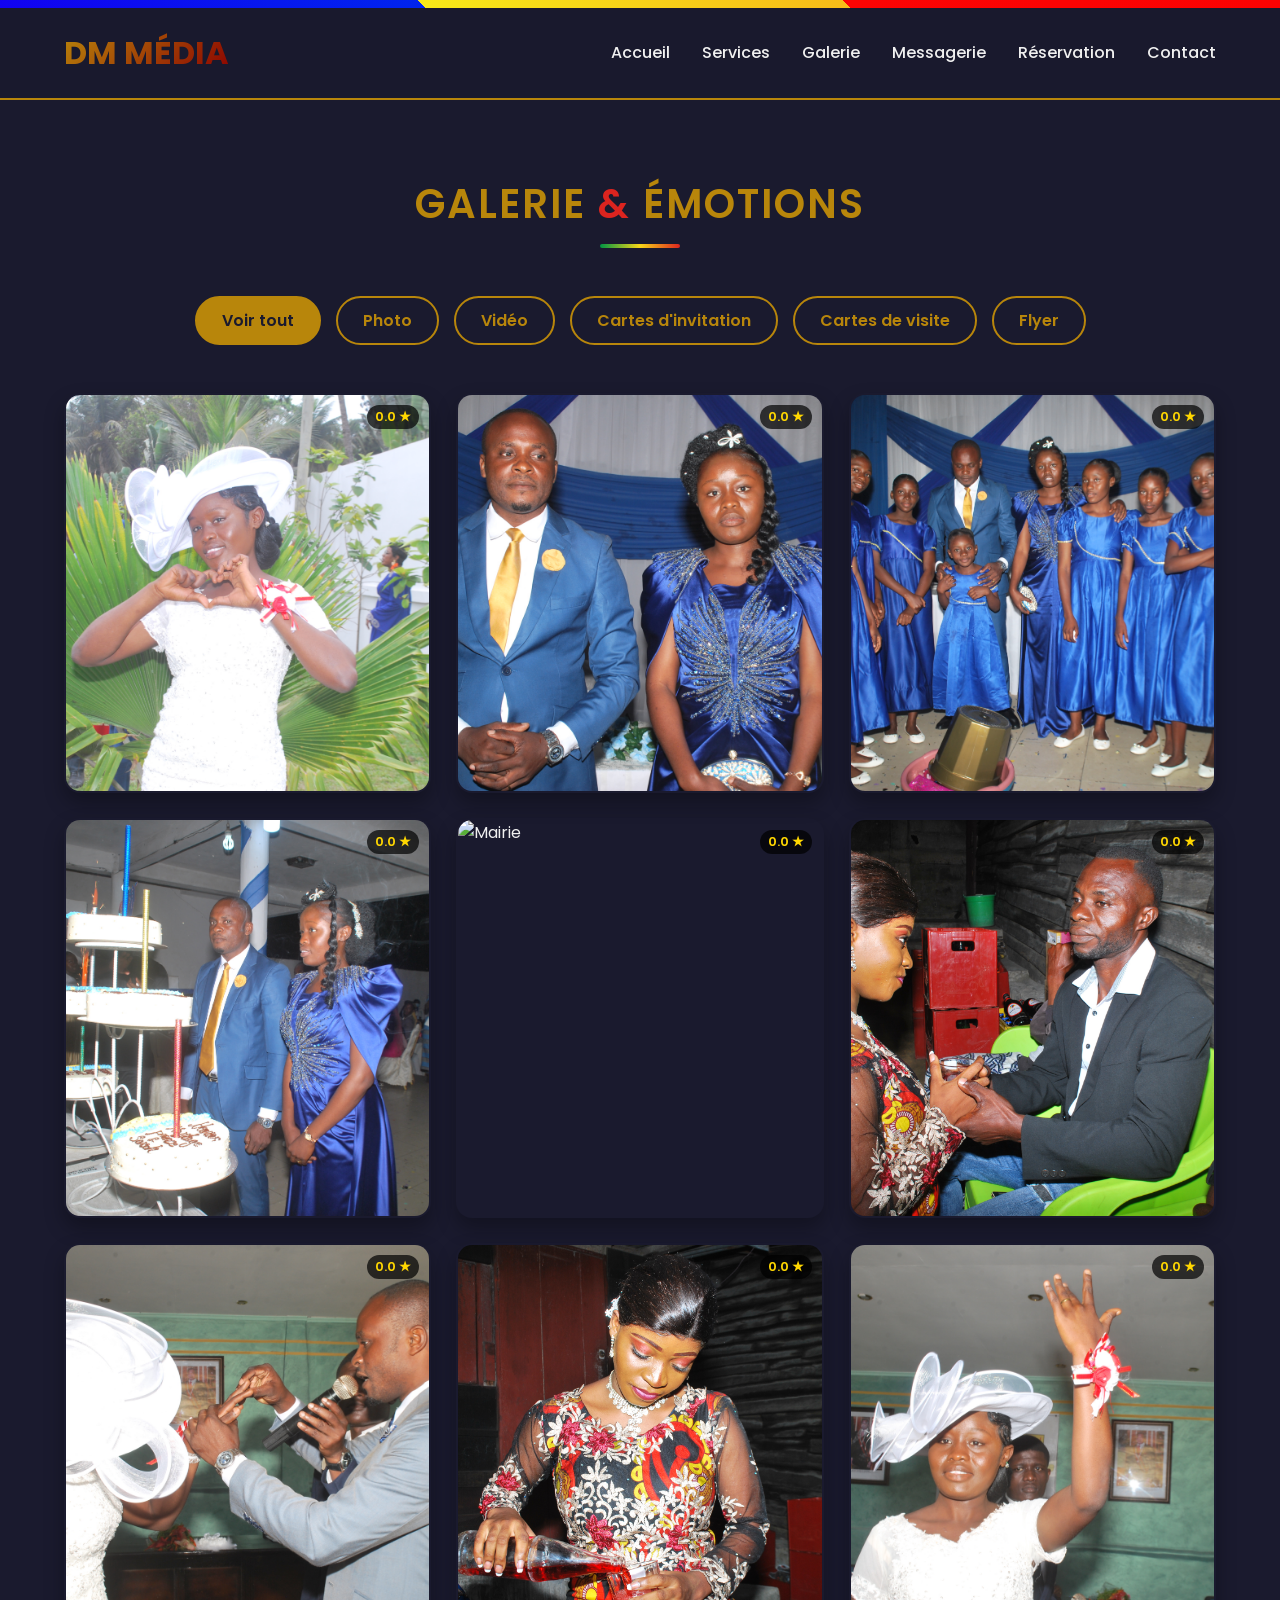
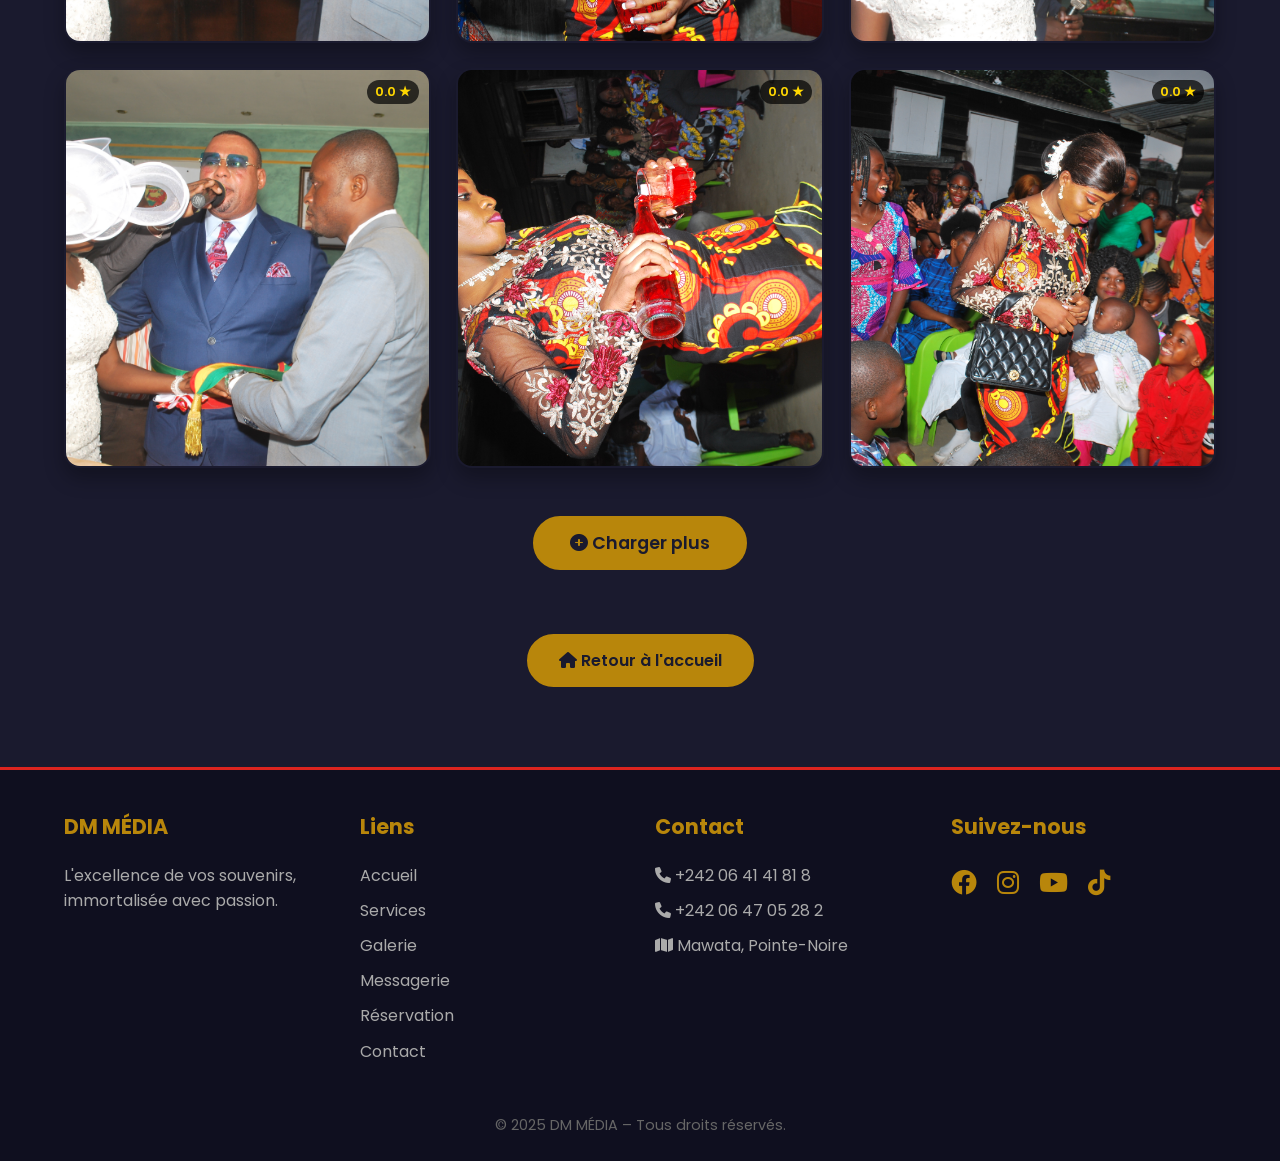
==== galerie.html @ a8c538ea "modifier le site" ====
<!DOCTYPE html>
<html lang="fr">
<head>
  <meta charset="UTF-8">
  <meta name="viewport" content="width=device-width, initial-scale=1.0">
  <title>DM MÉDIA · Galerie</title>
  <link rel="stylesheet" href="https://cdnjs.cloudflare.com/ajax/libs/font-awesome/6.0.0-beta3/css/all.min.css">
  <link href="https://fonts.googleapis.com/css2?family=Poppins:wght@300;400;500;600;700&display=swap" rel="stylesheet">
  <style>
    * {
      margin: 0;
      padding: 0;
      box-sizing: border-box;
      font-family: 'Poppins', sans-serif;
    }

    body {
      background-color: #1a1a2e;
      color: #f0f0f0;
      line-height: 1.6;
      overflow-x: hidden;
    }

    .flag-strip {
      height: 8px;
      width: 100%;
      background: linear-gradient(45deg, #1202f1 0%, #0024ee 33%, #f7e818 33%, #f7bc18 66%, #fc0404 66%, #fc0202 100%);
      position: fixed;
      top: 0;
      z-index: 1000;
    }

    .logo {
      font-size: 2rem;
      font-weight: 700;
      background: linear-gradient(135deg, #b8860b, #8b0000);
      -webkit-background-clip: text;
      -webkit-text-fill-color: transparent;
      background-clip: text;
      display: inline-block;
      animation: shine 3s infinite;
    }
    @keyframes shine {
      0% { text-shadow: 0 0 5px rgba(184,134,11,0.5); }
      50% { text-shadow: 0 0 20px #b8860b, 0 0 30px #8b0000; }
      100% { text-shadow: 0 0 5px rgba(184,134,11,0.5); }
    }

    .navbar {
      display: flex;
      justify-content: space-between;
      align-items: center;
      padding: 1.2rem 5%;
      background: rgba(26, 26, 46, 0.95);
      backdrop-filter: blur(6px);
      position: sticky;
      top: 8px;
      z-index: 99;
      border-bottom: 2px solid #b8860b;
    }

    .nav-links {
      display: flex;
      gap: 2rem;
    }

    .nav-links a {
      color: #f0f0f0;
      text-decoration: none;
      font-weight: 500;
      transition: all 0.3s;
      font-size: 1rem;
      position: relative;
    }

    .nav-links a::after {
      content: '';
      position: absolute;
      width: 0;
      height: 2px;
      bottom: -4px;
      left: 0;
      background: #b8860b;
      transition: 0.3s;
    }

    .nav-links a:hover {
      color: #b8860b;
      transform: translateY(-2px);
    }
    .nav-links a:hover::after {
      width: 100%;
    }

    .burger {
      display: none;
      flex-direction: column;
      cursor: pointer;
    }
    .burger div {
      width: 25px;
      height: 3px;
      background: #b8860b;
      margin: 3px 0;
      transition: 0.3s;
    }

    section {
      padding: 5rem 5%;
    }

    .section-title {
      font-size: 2.5rem;
      margin-bottom: 3rem;
      text-align: center;
      position: relative;
      font-weight: 600;
      color: #b8860b;
      text-transform: uppercase;
      letter-spacing: 2px;
    }
    .section-title span {
      color: #DC241F;
    }
    .section-title::after {
      content: '';
      display: block;
      width: 80px;
      height: 4px;
      background: linear-gradient(90deg, #009543, #F7D618, #DC241F);
      margin: 0.5rem auto 0;
      border-radius: 2px;
      animation: expandWidth 2s infinite alternate;
    }
    @keyframes expandWidth {
      from { width: 60px; opacity: 0.7; }
      to { width: 120px; opacity: 1; }
    }

    @keyframes fadeInUp {
      from { opacity: 0; transform: translateY(30px); }
      to { opacity: 1; transform: translateY(0); }
    }

    @keyframes pulse {
      0% { transform: scale(1); }
      50% { transform: scale(1.03); }
      100% { transform: scale(1); }
    }

    /* Filtres */
    .filter-buttons {
      display: flex;
      flex-wrap: wrap;
      justify-content: center;
      gap: 15px;
      margin-bottom: 3rem;
    }
    .filter-btn {
      background: transparent;
      border: 2px solid #b8860b;
      color: #b8860b;
      padding: 10px 25px;
      border-radius: 40px;
      font-weight: 600;
      cursor: pointer;
      transition: all 0.3s;
      animation: pulse 2s infinite;
      font-size: 1rem;
    }
    .filter-btn:hover {
      background: #b8860b;
      color: #1a1a2e;
      transform: scale(1.05);
      animation: none;
    }
    .filter-btn.active {
      background: #b8860b;
      color: #1a1a2e;
    }

    /* Galerie */
    .gallery-grid {
      display: grid;
      grid-template-columns: repeat(auto-fit, minmax(280px, 1fr));
      gap: 25px;
      margin-top: 2rem;
    }
    .gallery-item {
      position: relative;
      border-radius: 16px;
      overflow: hidden;
      height: 400px;
      cursor: pointer;
      border: 2px solid transparent;
      transition: all 0.5s;
      animation: fadeInUp 0.5s ease-out;
      box-shadow: 0 10px 20px rgba(0,0,0,0.3);
    }
    .gallery-item[data-category] {
      display: block;
    }
    .gallery-item.hidden {
      display: none;
    }
    .gallery-item img, .gallery-item iframe {
      width: 100%;
      height: 100%;
      object-fit: cover;
      transition: transform 0.8s;
    }
    .gallery-item:hover {
      border-color: #b8860b;
      box-shadow: 0 20px 30px rgba(184,134,11,0.4);
      transform: translateY(-5px) scale(1.02);
    }
    .gallery-item:hover img, .gallery-item:hover iframe {
      transform: scale(1.1);
    }
    .gallery-overlay {
      position: absolute;
      top: 0; left: 0; width: 100%; height: 100%;
      background: linear-gradient(135deg, rgba(184,134,11,0.3), rgba(0,0,0,0.5));
      display: flex;
      align-items: center;
      justify-content: center;
      opacity: 0;
      transition: opacity 0.4s ease;
      color: white;
      font-size: 2rem;
      backdrop-filter: blur(2px);
      pointer-events: none;
    }
    .gallery-item:hover .gallery-overlay {
      opacity: 1;
    }
    .gallery-item iframe {
      pointer-events: auto;
    }
    .gallery-buttons {
      position: absolute;
      bottom: 10px;
      left: 0;
      width: 100%;
      display: flex;
      justify-content: center;
      gap: 15px;
      padding: 8px;
      background: rgba(0,0,0,0.7);
      backdrop-filter: blur(4px);
      z-index: 10;
      opacity: 0;
      transform: translateY(20px);
      transition: all 0.3s ease;
    }
    .gallery-item:hover .gallery-buttons {
      opacity: 1;
      transform: translateY(0);
    }
    .gallery-btn {
      background: transparent;
      border: 2px solid #b8860b;
      color: #b8860b;
      padding: 6px 12px;
      border-radius: 30px;
      font-size: 0.8rem;
      cursor: pointer;
      transition: all 0.3s;
      display: flex;
      align-items: center;
      gap: 5px;
      animation: pulse 2s infinite;
    }
    .gallery-btn:hover {
      background: #b8860b;
      color: #1a1a2e;
      transform: scale(1.05);
      animation: none;
    }
    .rating-container {
      position: absolute;
      top: 50px;
      left: 0;
      width: 100%;
      display: flex;
      justify-content: center;
      gap: 5px;
      padding: 8px;
      background: rgba(0,0,0,0.7);
      backdrop-filter: blur(4px);
      z-index: 6;
      opacity: 0;
      transform: translateY(-20px);
      transition: all 0.3s ease;
    }
    .gallery-item:hover .rating-container {
      opacity: 1;
      transform: translateY(0);
    }
    .rating-star {
      color: #ffc107;
      font-size: 1.2rem;
      cursor: pointer;
      transition: transform 0.2s;
    }
    .rating-star:hover {
      transform: scale(1.2);
      color: #ffd700;
    }
    .rating-star.filled {
      color: #ffd700;
    }
    .average-rating {
      position: absolute;
      top: 10px;
      right: 10px;
      background: rgba(0,0,0,0.7);
      color: #ffd700;
      padding: 2px 8px;
      border-radius: 20px;
      font-size: 0.8rem;
      font-weight: 600;
      z-index: 6;
    }

    .load-more-btn {
      background: #b8860b;
      color: #1a1a2e;
      border: 2px solid #b8860b;
      padding: 12px 35px;
      border-radius: 40px;
      font-size: 1.1rem;
      font-weight: 600;
      cursor: pointer;
      margin: 3rem auto 0;
      display: inline-block;
      transition: all 0.3s;
      animation: pulse 2s infinite;
    }

    .load-more-btn:hover {
      background: transparent;
      color: #b8860b;
      animation: none;
    }

    .back-home-btn {
      display: inline-block;
      background: #b8860b;
      color: #1a1a2e;
      padding: 12px 30px;
      border-radius: 40px;
      text-decoration: none;
      font-weight: 600;
      margin-top: 2rem;
      transition: all 0.3s;
      border: 2px solid #b8860b;
    }
    .back-home-btn:hover {
      background: transparent;
      color: #b8860b;
    }

    .welcome-message {
      position: fixed;
      top: 100px;
      left: 50%;
      transform: translateX(-50%);
      background: #b8860b;
      color: #1a1a2e;
      padding: 15px 30px;
      border-radius: 50px;
      font-weight: 600;
      font-size: 1.1rem;
      z-index: 1000;
      box-shadow: 0 5px 15px rgba(0,0,0,0.3);
      animation: fadeOut 3s ease-in-out forwards;
    }

    @keyframes fadeOut {
      0% { opacity: 1; transform: translateX(-50%) translateY(0); }
      70% { opacity: 1; transform: translateX(-50%) translateY(0); }
      100% { opacity: 0; transform: translateX(-50%) translateY(-20px); display: none; }
    }

    footer {
      background: #0f0f1f;
      padding: 2.5rem 5% 1.5rem;
      border-top: 3px solid #DC241F;
    }
    .footer-content {
      display: grid;
      grid-template-columns: repeat(auto-fit, minmax(220px, 1fr));
      gap: 30px;
    }
    .footer-col h4 {
      color: #b8860b;
      margin-bottom: 1.2rem;
      font-size: 1.3rem;
    }
    .footer-col p, .footer-col a {
      color: #aaa;
      text-decoration: none;
      display: block;
      margin-bottom: 0.6rem;
      transition: 0.3s;
    }
    .footer-col a:hover {
      color: #b8860b;
      transform: translateX(5px);
    }
    .social-icons {
      display: flex;
      gap: 20px;
      margin-top: 10px;
    }
    .social-icons a {
      color: #b8860b;
      font-size: 1.6rem;
      transition: transform 0.3s;
    }
    .social-icons a:hover {
      transform: rotate(360deg) scale(1.2);
    }
    .copyright {
      text-align: center;
      margin-top: 2.5rem;
      color: #666;
      font-size: 0.9rem;
    }

    @media (max-width: 768px) {
      .nav-links { display: none; }
      .burger { display: flex; }
      .filter-buttons {
        gap: 10px;
      }
      .filter-btn {
        padding: 8px 16px;
        font-size: 0.9rem;
      }
    }
  </style>
</head>
<body>
  <div class="flag-strip"></div>

  <nav class="navbar">
    <div class="logo">DM MÉDIA</div>
    <div class="nav-links">
      <a href="./index.html">Accueil</a>
      <a href="./index.html#services">Services</a>
      <a href="galerie.html">Galerie</a>
      <a href="statistiques.html">Messagerie</a>
      <a href="./index.html#reservation">Réservation</a>
      <a href="./index.html#contact">Contact</a>
    </div>
    <div class="burger">
      <div></div><div></div><div></div>
    </div>
  </nav>

  <section id="galerie">
    <h2 class="section-title">Galerie <span>&</span> émotions</h2>

    <!-- Boutons de filtre -->
    <div class="filter-buttons">
      <button class="filter-btn active" data-filter="all">Voir tout</button>
      <button class="filter-btn" data-filter="photo">Photo</button>
      <button class="filter-btn" data-filter="video">Vidéo</button>
      <button class="filter-btn" data-filter="invitation">Cartes d'invitation</button>
      <button class="filter-btn" data-filter="visite">Cartes de visite</button>
      <button class="filter-btn" data-filter="flyer">Flyer</button>
    </div>

    <div class="gallery-grid" id="galleryGrid"></div>

    <div style="text-align: center;">
      <button class="load-more-btn" id="loadMoreBtn"><i class="fas fa-plus-circle"></i> Charger plus</button>
    </div>

    <div style="text-align: center; margin-top: 2rem;">
      <a href="./index.html" class="back-home-btn"><i class="fas fa-home"></i> Retour à l'accueil</a>
    </div>
  </section>

  <footer>
    <div class="footer-content">
      <div class="footer-col">
        <h4>DM MÉDIA</h4>
        <p>L'excellence de vos souvenirs, immortalisée avec passion.</p>
      </div>
      <div class="footer-col">
        <h4>Liens</h4>
        <a href="./index.html">Accueil</a>
        <a href="./index.html#services">Services</a>
        <a href="galerie.html">Galerie</a>
        <a href="statistiques.html">Messagerie</a>
        <a href="./index.html#reservation">Réservation</a>
        <a href="./index.html#contact">Contact</a>
      </div>
      <div class="footer-col">
        <h4>Contact</h4>
        <p><i class="fas fa-phone"></i> +242 06 41 41 81 8</p>
        <p><i class="fas fa-phone"></i> +242 06 47 05 28 2</p>
        <p><i class="fas fa-map"></i> Mawata, Pointe-Noire</p>
      </div>
      <div class="footer-col">
        <h4>Suivez-nous</h4>
        <div class="social-icons">
          <a href="https://www.facebook.com/share/1HBreW9xK8/" target="_blank"><i class="fab fa-facebook"></i></a>
          <a href="#" id="instagram-link"><i class="fab fa-instagram"></i></a>
          <a href="https://youtube.com/@dmmedia242?si=82A7cRvjUwwHxulS" target="_blank"><i class="fab fa-youtube"></i></a>
          <a href="#" id="tiktok-link"><i class="fab fa-tiktok"></i></a>
        </div>
      </div>
    </div>
    <div class="copyright">
      <p>&copy; 2025 DM MÉDIA – Tous droits réservés.</p>
    </div>
  </footer>

  <script>
    // Gestion des liens inactifs
    document.getElementById('instagram-link')?.addEventListener('click', (e) => {
      e.preventDefault();
      alert('Cette plateforme n\'est pas disponible pour le moment.');
    });
    document.getElementById('tiktok-link')?.addEventListener('click', (e) => {
      e.preventDefault();
      alert('Cette plateforme n\'est pas disponible pour le moment.');
    });

    // --- Message de bienvenue ---
    function showWelcomeMessage() {
      const welcomeDiv = document.createElement('div');
      welcomeDiv.className = 'welcome-message';
      welcomeDiv.innerHTML = '<i class="fas fa-camera"></i> Bienvenue dans la galerie DM MÉDIA ! Découvrez nos plus belles réalisations.';
      document.body.appendChild(welcomeDiv);
      setTimeout(() => {
        if (welcomeDiv.parentNode) welcomeDiv.parentNode.removeChild(welcomeDiv);
      }, 3000);
    }

    if (!sessionStorage.getItem('welcomeShown')) {
      showWelcomeMessage();
      sessionStorage.setItem('welcomeShown', 'true');
    }

    // --- Confirmation avant d'accéder à la galerie ---
    function confirmGalerieAccess(e) {
      if (window.location.pathname.includes('galerie.html')) return;
      if (!confirm('Voulez-vous accéder à la page galerie DM MÉDIA ?')) {
        e.preventDefault();
      }
    }

    document.querySelectorAll('a[href="galerie.html"]').forEach(link => {
      link.addEventListener('click', confirmGalerieAccess);
    });

    // ============================================================
    // === LISTE COMPLÈTE DE LA GALERIE (AJOUTEZ ICI VOS ÉLÉMENTS) ===
    // ============================================================
    // Vous pouvez ajouter autant d'éléments que vous voulez en suivant ce modèle :
    // - Pour les photos : { type: 'image', category: 'photo', url: 'URL_DE_L_IMAGE', title: 'Titre' }
    // - Pour les vidéos : { type: 'video', category: 'video', videoId: 'ID_YOUTUBE', title: 'Titre' }
    // - Pour les cartes d'invitation : { type: 'image', category: 'invitation', url: 'URL_DE_L_IMAGE', title: 'Titre' }
    // - Pour les cartes de visite : { type: 'image', category: 'visite', url: 'URL_DE_L_IMAGE', title: 'Titre' }
    // - Pour les flyers : { type: 'image', category: 'flyer', url: 'URL_DE_L_IMAGE', title: 'Titre' }
    
    const galleryItems = [
      // ========== PHOTOS ==========
      { type: 'image', category: 'photo', url: 'image/DSC_7832.JPG', title: 'Mariés 1' },
      { type: 'image', category: 'photo', url: 'image/DSC_7933.JPG', title: 'Mariés 2' },
      { type: 'image', category: 'photo', url: 'image/DSC_7977.JPG', title: 'Mariage traditionnel' },
      { type: 'image', category: 'photo', url: 'image/DSC_7997.JPG', title: 'Salle de mariage' },
      { type: 'image', category: 'photo', url: 'image/IMG_0004.jpg', title: 'Mairie' },
      { type: 'image', category: 'photo', url: 'image/DSC_5850.JPG', title: 'Mariés 1' },
      { type: 'image', category: 'photo', url: 'image/DSC_7800.JPG', title: 'Mariés 2' },
      { type: 'image', category: 'photo', url: 'image/DSC_5863.JPG', title: 'Mariage traditionnel' },
      { type: 'image', category: 'photo', url: 'image/DSC_7801.JPG', title: 'Salle de mariage' },
      { type: 'image', category: 'photo', url: 'image/DSC_7806.JPG', title: 'Mairie' },
      { type: 'image', category: 'photo', url: 'image/DSC_5849.JPG', title: 'Mariés 1' },
      { type: 'image', category: 'photo', url: 'image/DSC_5841.JPG', title: 'Mariés 2' },
      { type: 'image', category: 'photo', url: 'image/DSC_0231.JPG', title: 'Mariage traditionnel' },
      { type: 'image', category: 'photo', url: 'image/DSC_0214.JPG', title: 'Salle de mariage' },
      { type: 'image', category: 'photo', url: 'image/DSC_0209.JPG', title: 'Mairie' },
      { type: 'image', category: 'photo', url: 'image/DSC_0142.JPG', title: 'Mariés 1' },
      { type: 'image', category: 'photo', url: 'image/DSC_0126.JPG', title: 'Mariés 2' },
      { type: 'image', category: 'photo', url: 'image/DSC_0018.jpg', title: 'Mariage traditionnel' },
      { type: 'image', category: 'photo', url: 'image/DSC_0002.jpg', title: 'Salle de mariage' },
      { type: 'image', category: 'photo', url: 'image/cc97291fc56499a9620a763aabc5deb4.jpg', title: 'Mairie' },
      { type: 'image', category: 'photo', url: 'image/b966845060722a7fc79ff9f30a4aa7be.jpg', title: 'Mariés 1' },
      { type: 'image', category: 'photo', url: 'image/aab461b873d8a64a07e2b615919706d2.jpg', title: 'Mariés 2' },
      { type: 'image', category: 'photo', url: 'image/1769012892101_1.jpg', title: 'Salle de mariage' },
      { type: 'image', category: 'photo', url: 'image/1769012850799.jpg', title: 'Mairie' },
      { type: 'image', category: 'photo', url: 'image/1768990199457_1.jpg', title: 'Mariés 1' },
      { type: 'image', category: 'photo', url: 'image/1768990188773_1.jpg', title: 'Mariés 2' },
      { type: 'image', category: 'photo', url: 'image/1768990173551_1.jpg', title: 'Mariage traditionnel' },
      { type: 'image', category: 'photo', url: 'image/1768990144169_1.jpg', title: 'Salle de mariage' },
      { type: 'image', category: 'photo', url: 'image/1768990141106_1.jpg', title: 'Mairie' },
      { type: 'image', category: 'photo', url: 'image/1768990138862_1.jpg', title: 'Mariés 1' },
      { type: 'image', category: 'photo', url: 'image/1768990136249_1.jpg', title: 'Mariés 2' },
      { type: 'image', category: 'photo', url: 'image/1768990131101_1.jpg', title: 'Mariage traditionnel' },
      { type: 'image', category: 'photo', url: 'image/1768990129017_1.jpg', title: 'Salle de mariage' },
      { type: 'image', category: 'photo', url: 'image/1768990124295_1.jpg', title: 'Mairie' },
      { type: 'image', category: 'photo', url: 'image/1768990119010_1.jpg', title: 'Mariés 1' },
      { type: 'image', category: 'photo', url: 'image/1768990115242_1.jpg', title: 'Mariés 2' },
      { type: 'image', category: 'photo', url: 'image/1768990104064_1.jpg', title: 'Mariage traditionnel' },
      { type: 'image', category: 'photo', url: 'image/1768990099198.jpg', title: 'Salle de mariage' },
      { type: 'image', category: 'photo', url: 'image/1768990095919.jpg', title: 'Mairie' },
      { type: 'image', category: 'photo', url: 'image/1768990089172.jpg', title: 'Mairie' },
      { type: 'image', category: 'photo', url: 'image/1768056458243.jpg', title: 'Mariés 1' },
      { type: 'image', category: 'photo', url: 'image/1768056452412.jpg', title: 'Mariés 2' },
      { type: 'image', category: 'photo', url: 'image/8f7064daa51e8dd971367d7fa3cb8fa2.jpg', title: 'Mariage traditionnel' },
      { type: 'image', category: 'photo', url: 'image/48b659aa64ec7c919ae7a08c8904dd01.jpg', title: 'Salle de mariage' },
      { type: 'image', category: 'photo', url: 'image/98b676eb94a1f46eb8d523bea31069e3.jpg', title: 'Mariés 1' },
      { type: 'image', category: 'photo', url: 'image/158d620c09269002aa089f904a642c12_1.jpg', title: 'Mariés 2' },
      { type: 'image', category: 'photo', url: 'image/268f19a02d0f1939eb99d6f9e070c0a7.jpg', title: 'Mariage traditionnel' },
      { type: 'image', category: 'photo', url: 'image/575fa56d5e0f1b09d0954715166276ee.jpg', title: 'Salle de mariage' },
      { type: 'image', category: 'photo', url: 'image/893ada11cc93141a4aefdda56c7ec1f1.jpg', title: 'Mairie' },
      { type: 'image', category: 'photo', url: 'image/61728e7e20d7d3cf4882616f6bad5b6a.jpg', title: 'Mariés 1' },
      { type: 'image', category: 'photo', url: 'image/6f39d634f98b71157519b48a832245bf copy.jpg', title: 'Mariage traditionnel' },
      { type: 'image', category: 'photo', url: 'image/3d539eec1ad38ed05473fb6e7987bce4.jpg', title: 'Salle de mariage' },
      { type: 'image', category: 'photo', url: 'image/1768990121309.jpg', title: 'Mariés 1' },
      { type: 'image', category: 'photo', url: 'image/1768990183126_1.jpg', title: 'Mariés 2' },
      { type: 'image', category: 'photo', url: 'image/1769012863818_1.jpg', title: 'Mariage traditionnel' },
      { type: 'image', category: 'photo', url: 'image/1769012874601_1.jpg', title: 'Salle de mariage' },
      { type: 'image', category: 'photo', url: 'image/aab470965fb7e89fd03e975bc8d50b01.jpg', title: 'Mairie' },
      { type: 'image', category: 'photo', url: 'image/bbc96326ba09bde39a22fd0acd45c218 (1).jpg', title: 'Mariés 1' },
      { type: 'image', category: 'photo', url: 'image/bf418445b1f51688ad918794241eeb4e.jpg', title: 'Mariés 2' },
      { type: 'image', category: 'photo', url: 'image/dd0a47e8a83c13445f881c892697bc1f.jpg', title: 'Salle de mariage' },
      { type: 'image', category: 'photo', url: 'image/DSC_0001.JPG', title: 'Mairie' },
      { type: 'image', category: 'photo', url: 'image/DSC_0004.JPG', title: 'Mariés 1' },
      { type: 'image', category: 'photo', url: 'image/DSC_0006.JPG', title: 'Mariés 2' },
      { type: 'image', category: 'photo', url: 'image/DSC_0009.JPG', title: 'Mariage traditionnel' },
      { type: 'image', category: 'photo', url: 'image/DSC_0016.JPG', title: 'Salle de mariage' },
      { type: 'image', category: 'photo', url: 'image/DSC_0017.JPG', title: 'Mairie' },
      { type: 'image', category: 'photo', url: 'image/DSC_0020.JPG', title: 'Mariés 1' },
      { type: 'image', category: 'photo', url: 'image/DSC_0025.JPG', title: 'Mariés 2' },
      { type: 'image', category: 'photo', url: 'image/DSC_0028.JPG', title: 'Mariage traditionnel' },
      { type: 'image', category: 'photo', url: 'image/DSC_0032.JPG', title: 'Salle de mariage' },
      { type: 'image', category: 'photo', url: 'image/DSC_0034.JPG', title: 'Mairie' },
      { type: 'image', category: 'photo', url: 'image/DSC_0056.JPG', title: 'Mairie' },
      { type: 'image', category: 'photo', url: 'image/DSC_0103.JPG', title: 'Mariés 1' },
      { type: 'image', category: 'photo', url: 'image/DSC_0110.JPG', title: 'Mariés 2' },
      { type: 'image', category: 'photo', url: 'image/DSC_0111.JPG', title: 'Mariage traditionnel' },
      { type: 'image', category: 'photo', url: 'image/DSC_0130.JPG', title: 'Salle de mariage' },
      { type: 'image', category: 'photo', url: 'image/DSC_0134.JPG', title: 'Mairie' },
      { type: 'image', category: 'photo', url: 'image/DSC_0135.JPG', title: 'Mariés 1' },
      { type: 'image', category: 'photo', url: 'image/DSC_0143.JPG', title: 'Mariés 2' },
      { type: 'image', category: 'photo', url: 'image/DSC_0146.JPG', title: 'Mariage traditionnel' },
      { type: 'image', category: 'photo', url: 'image/DSC_0202.JPG', title: 'Salle de mariage' },
      { type: 'image', category: 'photo', url: 'image/DSC_0342.JPG', title: 'Mairie' },
      { type: 'image', category: 'photo', url: 'image/DSC_0351.JPG', title: 'Mariés 1' },
      { type: 'image', category: 'photo', url: 'image/DSC_0360.JPG', title: 'Mariés 2' },
      { type: 'image', category: 'photo', url: 'image/DSC_0375.JPG', title: 'Mariage traditionnel' },
      { type: 'image', category: 'photo', url: 'image/DSC_0376.JPG', title: 'Salle de mariage' },
      { type: 'image', category: 'photo', url: 'image/DSC_0427.JPG', title: 'Mairie' },
      { type: 'image', category: 'photo', url: 'image/DSC_0437.JPG', title: 'Mariage traditionnel' },
      { type: 'image', category: 'photo', url: 'image/DSC_0474.JPG', title: 'Salle de mariage' },
      { type: 'image', category: 'photo', url: 'image/IMG_0067.JPG', title: 'Mairie' },
      { type: 'image', category: 'photo', url: 'image/IMG_0068.JPG', title: 'Mariés 1' },
      { type: 'image', category: 'photo', url: 'image/IMG_0069.JPG', title: 'Mariés 2' },
      { type: 'image', category: 'photo', url: 'image/DSC_0375.JPG', title: 'Mariage traditionnel' },
      { type: 'image', category: 'photo', url: 'image/DSC_0376.JPG', title: 'Salle de mariage' },
      { type: 'image', category: 'photo', url: 'image/DSC_0427.JPG', title: 'Mairie' },
      
      
      // ========== VIDÉOS ==========
      { type: 'video', category: 'video', videoId: 'v1MVV-Fzurs', title: 'Immersion mariage' },
      { type: 'video', category: 'video', videoId: 'HUs90ELz0JM', title: 'Célébration familiale' },
      { type: 'video', category: 'video', videoId: 'Q7kyDVs0R9w', title: 'Réalisation DM MÉDIA' },
      { type: 'video', category: 'video', videoId: 'YkyDgOnH23U', title: 'Mariage officiel' },
      { type: 'video', category: 'video', videoId: 'adHo8scLcbo', title: 'DM MÉDIA' },
      { type: 'video', category: 'video', videoId: '8yXTwkHE_RA', title: 'Mariage princier' },
      { type: 'video', category: 'video', videoId: 'mWIWoEKLrYE', title: 'Moments de joie' },
      { type: 'video', category: 'video', videoId: 'vuPZHhud6HI', title: 'Cérémonie' },
      { type: 'video', category: 'video', videoId: 'SYtItZuX1aw', title: 'Réception' },
      
      // ========== CARTES D'INVITATION ==========
      { type: 'image', category: 'invitation', url: 'https://via.placeholder.com/600x400/b8860b/1a1a2e?text=Invitation+Coutumière', title: 'Invitation coutumière' },
      { type: 'image', category: 'invitation', url: 'image/292360366e46d6c03471dd974b26e107.jpg', title: 'Invitation officielle' },
      { type: 'image', category: 'invitation', url: 'image/1d7bef12af119e86c1b0d10a4a67d8a9.jpg', title: 'Invitation religieuse' },
      { type: 'image', category: 'invitation', url: 'image/0b418fcaf2d88996eee55f7f7b99588d.jpg', title: 'Invitation mariage chic' },
      { type: 'image', category: 'invitation', url: 'image/0b0929508a19bf04ca79f127cc94a646.jpg', title: 'Invitation anniversaire' },

      // ========== CARTES DE VISITE ==========
      { type: 'image', category: 'visite', url: 'https://via.placeholder.com/600x400/b8860b/1a1a2e?text=Carte+Visite+Moderne', title: 'Carte visite moderne' },
      { type: 'image', category: 'visite', url: 'https://via.placeholder.com/600x400/8b0000/ffffff?text=Carte+Visite+Classique', title: 'Carte visite classique' },
      { type: 'image', category: 'visite', url: 'https://via.placeholder.com/600x400/009543/ffffff?text=Carte+Visite+Directeur', title: 'Carte visite Directeur' },
      { type: 'image', category: 'visite', url: 'https://via.placeholder.com/600x400/F7D618/1a1a2e?text=Carte+Visite+Créative', title: 'Carte visite créative' },
      { type: 'image', category: 'visite', url: 'https://via.placeholder.com/600x400/DC241F/ffffff?text=Carte+Visite+Entreprise', title: 'Carte visite entreprise' },
      
      // ========== FLYERS ==========
      { type: 'image', category: 'flyer', url: 'image/1769013999921.jpg', title: 'Flyer promotionnel' },
      { type: 'image', category: 'flyer', url: 'https://via.placeholder.com/600x400/8b0000/ffffff?text=Flyer+Événement', title: 'Flyer événement' },
      { type: 'image', category: 'flyer', url: 'https://via.placeholder.com/600x400/009543/ffffff?text=Flyer+Mariage', title: 'Flyer mariage' },
      { type: 'image', category: 'flyer', url: 'https://via.placeholder.com/600x400/F7D618/1a1a2e?text=Flyer+Concert', title: 'Flyer concert' },
      { type: 'image', category: 'flyer', url: 'image/d4a8095fddc727b3a5ae79aa040b000b_1.jpg', title: 'Flyer soirée' },
      { type: 'image', category: 'flyer', url: 'image/93fd5c48726c7134daeb9d6882984a0d_1.jpg', title: 'Flyer soirée' },
       { type: 'image', category: 'flyer', url: 'image/Letter-DM-Beautiful-Woman-Logo-Graphics-49322423-1-580x387.jpg', title: 'Flyer soirée' },
    

    ];

    // Vous pouvez ajouter des photos supplémentaires en décommentant cette boucle
    // for (let i = 1; i <= 30; i++) {
    //   galleryItems.push({
    //     type: 'image',
    //     category: 'photo',
    //     url: `https://picsum.photos/id/${100 + i}/600/400`,
    //     title: `Photo supplémentaire ${i}`
    //   });
    // }

    // Variables pour la pagination
    let itemsPerPage = 12;
    let currentPage = 1;
    let currentFilter = 'all';

    // Gestion des notes
    const ratings = JSON.parse(localStorage.getItem('dmmedia_ratings')) || {};

    function saveRatings() {
      localStorage.setItem('dmmedia_ratings', JSON.stringify(ratings));
    }

    function getAverageRating(itemId) {
      if (!ratings[itemId] || ratings[itemId].length === 0) return 0;
      const sum = ratings[itemId].reduce((a, b) => a + b, 0);
      return sum / ratings[itemId].length;
    }

    async function downloadImage(url, filename) {
      try {
        const response = await fetch(url);
        const blob = await response.blob();
        const blobUrl = window.URL.createObjectURL(blob);
        const a = document.createElement('a');
        a.href = blobUrl;
        a.download = filename || 'dmmedia_image.jpg';
        document.body.appendChild(a);
        a.click();
        document.body.removeChild(a);
        window.URL.revokeObjectURL(blobUrl);
      } catch (error) {
        alert('Impossible de télécharger l\'image.');
      }
    }

    function getFilteredItems() {
      if (currentFilter === 'all') return galleryItems;
      return galleryItems.filter(item => item.category === currentFilter);
    }

    function createGalleryItem(item, index) {
      const itemId = `item_${item.type}_${item.title.replace(/\s/g, '_')}_${index}`;
      const avg = getAverageRating(itemId);
      const itemDiv = document.createElement('div');
      itemDiv.className = 'gallery-item';
      itemDiv.dataset.category = item.category;

      let mediaHtml = '';
      if (item.type === 'image') {
        mediaHtml = `<img src="${item.url}" alt="${item.title}" loading="lazy">`;
      } else if (item.type === 'video') {
        mediaHtml = `
          <div style="position: relative; width: 100%; height: 100%;">
            <div style="position: absolute; top: 5px; left: 5px; background: rgba(0,0,0,0.7); color: #b8860b; padding: 4px 8px; border-radius: 4px; font-size: 0.7rem; z-index: 10;">DM MÉDIA</div>
            <iframe src="https://www.youtube.com/embed/${item.videoId}?autoplay=0&mute=1&loop=1&playlist=${item.videoId}" frameborder="0" allow="accelerometer; autoplay; clipboard-write; encrypted-media; gyroscope; picture-in-picture" allowfullscreen style="width:100%; height:100%;"></iframe>
          </div>
        `;
      }

      const starsHtml = Array.from({ length: 5 }, (_, i) => {
        const filled = i < Math.round(avg) ? 'filled' : '';
        return `<span class="rating-star ${filled}" data-value="${i+1}">★</span>`;
      }).join('');

      itemDiv.innerHTML = `
        ${mediaHtml}
        <div class="gallery-overlay"><i class="fas fa-heart"></i></div>
        <div class="rating-container" data-item-id="${itemId}">
          ${starsHtml}
        </div>
        <div class="average-rating">${avg.toFixed(1)} ★</div>
        <div class="gallery-buttons">
          <button class="gallery-btn download-btn" data-url="${item.url || ''}" data-video-id="${item.videoId || ''}" data-type="${item.type === 'video' ? 'video' : 'image'}">
            <i class="fas fa-download"></i> ${item.type === 'video' ? 'Voir' : 'Télécharger'}
          </button>
          <button class="gallery-btn subscribe-btn"><i class="fab fa-youtube"></i> S'abonner</button>
        </div>
      `;

      const stars = itemDiv.querySelectorAll('.rating-star');
      stars.forEach(star => {
        star.addEventListener('click', (e) => {
          e.stopPropagation();
          const container = star.closest('.rating-container');
          const itemId = container.dataset.itemId;
          const value = parseInt(star.dataset.value, 10);
          if (!ratings[itemId]) ratings[itemId] = [];
          ratings[itemId].push(value);
          saveRatings();
          const newAvg = getAverageRating(itemId);
          const starsInContainer = container.querySelectorAll('.rating-star');
          starsInContainer.forEach((s, i) => {
            if (i < Math.round(newAvg)) s.classList.add('filled');
            else s.classList.remove('filled');
          });
          container.nextElementSibling.textContent = `${newAvg.toFixed(1)} ★`;
        });
      });

      const downloadBtn = itemDiv.querySelector('.download-btn');
      downloadBtn.addEventListener('click', (e) => {
        e.stopPropagation();
        const type = downloadBtn.dataset.type;
        if (type === 'image') {
          const url = downloadBtn.dataset.url;
          if (url) {
            const filename = url.split('/').pop().split('?')[0] || 'dmmedia_image.jpg';
            downloadImage(url, filename);
          }
        } else {
          const videoId = downloadBtn.dataset.videoId;
          if (videoId) {
            window.open(`https://youtu.be/${videoId}`, '_blank');
          }
        }
      });

      const subscribeBtn = itemDiv.querySelector('.subscribe-btn');
      subscribeBtn.addEventListener('click', (e) => {
        e.stopPropagation();
        window.open('https://youtube.com/@dmmedia242?sub_confirmation=1', '_blank');
      });

      return itemDiv;
    }

    function renderGallery() {
      const filtered = getFilteredItems();
      const end = currentPage * itemsPerPage;
      const itemsToShow = filtered.slice(0, end);

      const galleryGrid = document.getElementById('galleryGrid');
      galleryGrid.innerHTML = '';
      itemsToShow.forEach((item, idx) => {
        const itemElement = createGalleryItem(item, idx);
        galleryGrid.appendChild(itemElement);
      });

      const loadMoreBtn = document.getElementById('loadMoreBtn');
      if (end >= filtered.length) {
        loadMoreBtn.style.display = 'none';
      } else {
        loadMoreBtn.style.display = 'inline-block';
      }
    }

    function loadMore() {
      currentPage++;
      renderGallery();
    }

    function setFilter(filter) {
      currentFilter = filter;
      currentPage = 1;
      renderGallery();
    }

    function init() {
      renderGallery();

      document.querySelectorAll('.filter-btn').forEach(btn => {
        btn.addEventListener('click', () => {
          document.querySelectorAll('.filter-btn').forEach(b => b.classList.remove('active'));
          btn.classList.add('active');
          setFilter(btn.dataset.filter);
        });
      });

      document.getElementById('loadMoreBtn').addEventListener('click', loadMore);
    }

    init();

    // Burger menu
    const burger = document.querySelector('.burger');
    const navLinks = document.querySelector('.nav-links');
    burger.addEventListener('click', () => {
      if (navLinks.style.display === 'flex') {
        navLinks.style.display = 'none';
      } else {
        navLinks.style.display = 'flex';
        navLinks.style.flexDirection = 'column';
        navLinks.style.position = 'absolute';
        navLinks.style.top = '70px';
        navLinks.style.right = '5%';
        navLinks.style.background = '#1a1a2e';
        navLinks.style.padding = '1.5rem';
        navLinks.style.borderRadius = '12px';
        navLinks.style.border = '1px solid #b8860b';
      }
    });
  </script>
</body>
</html>
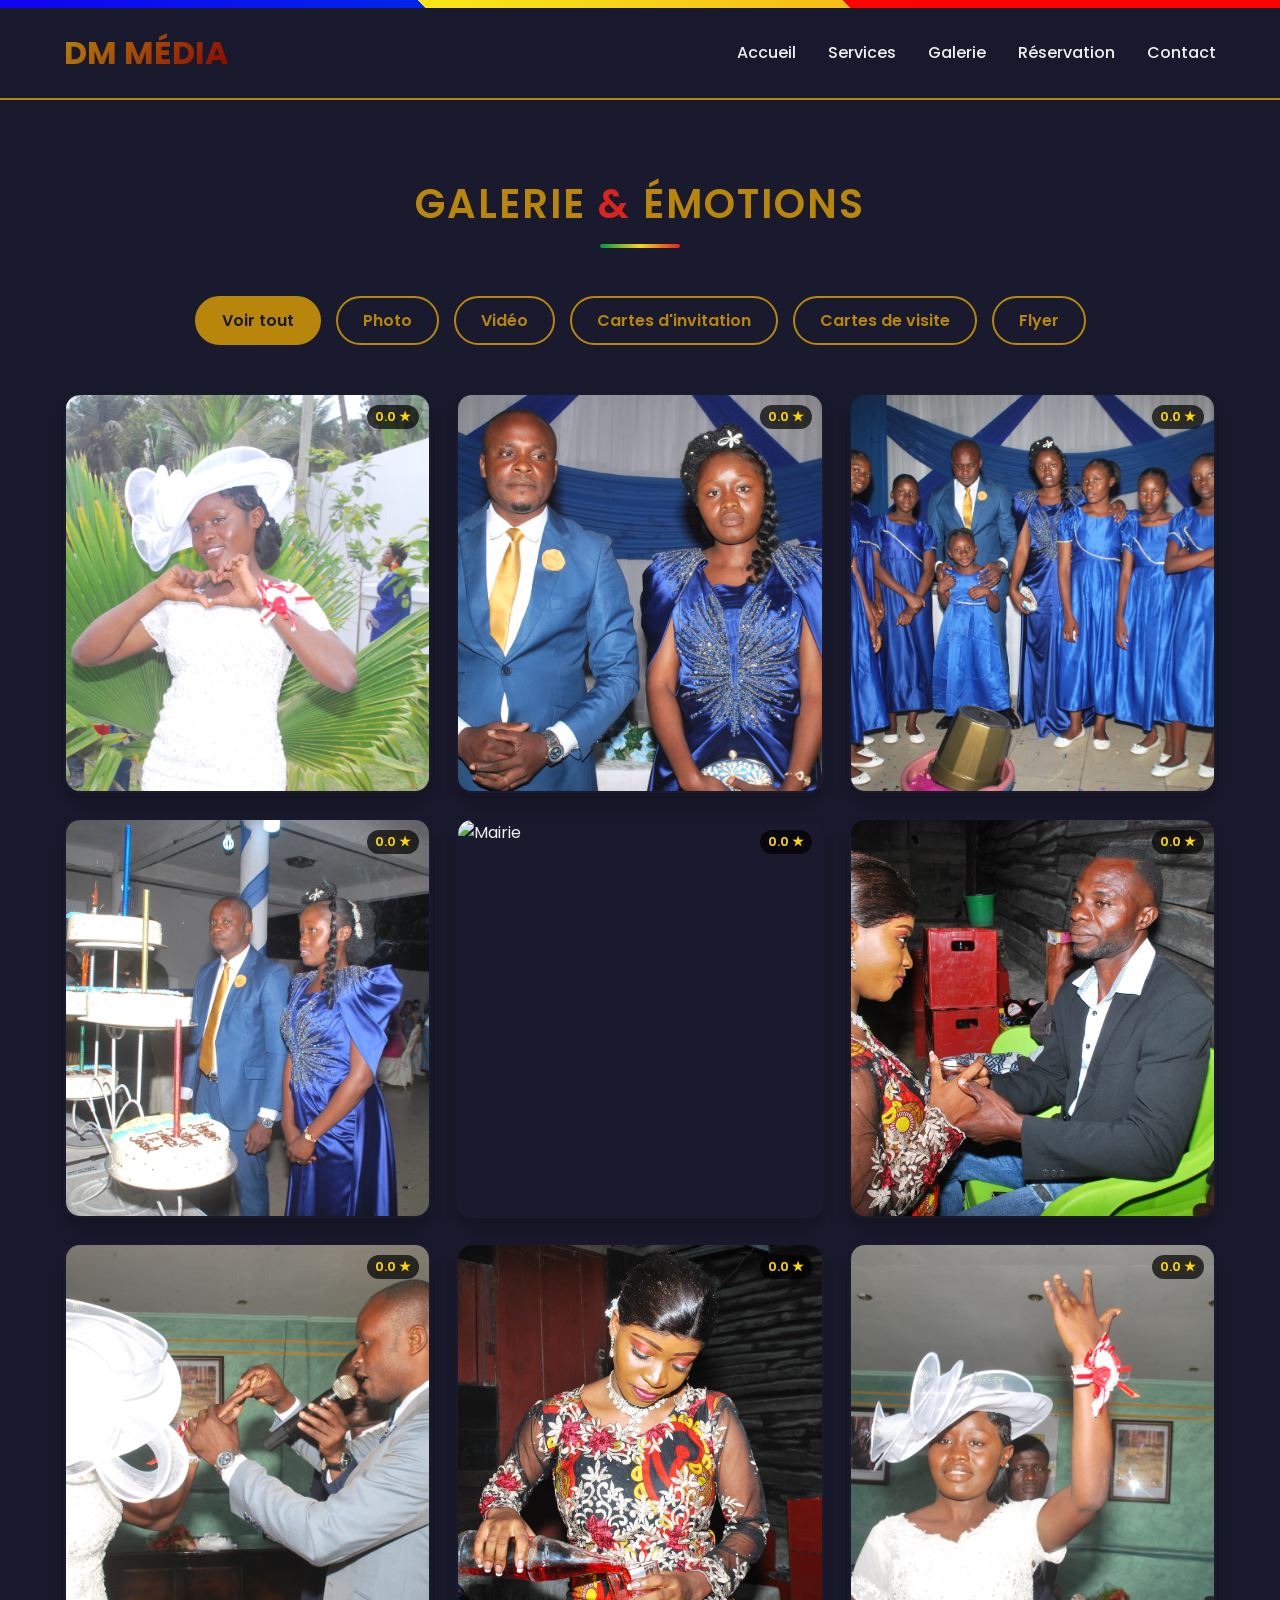
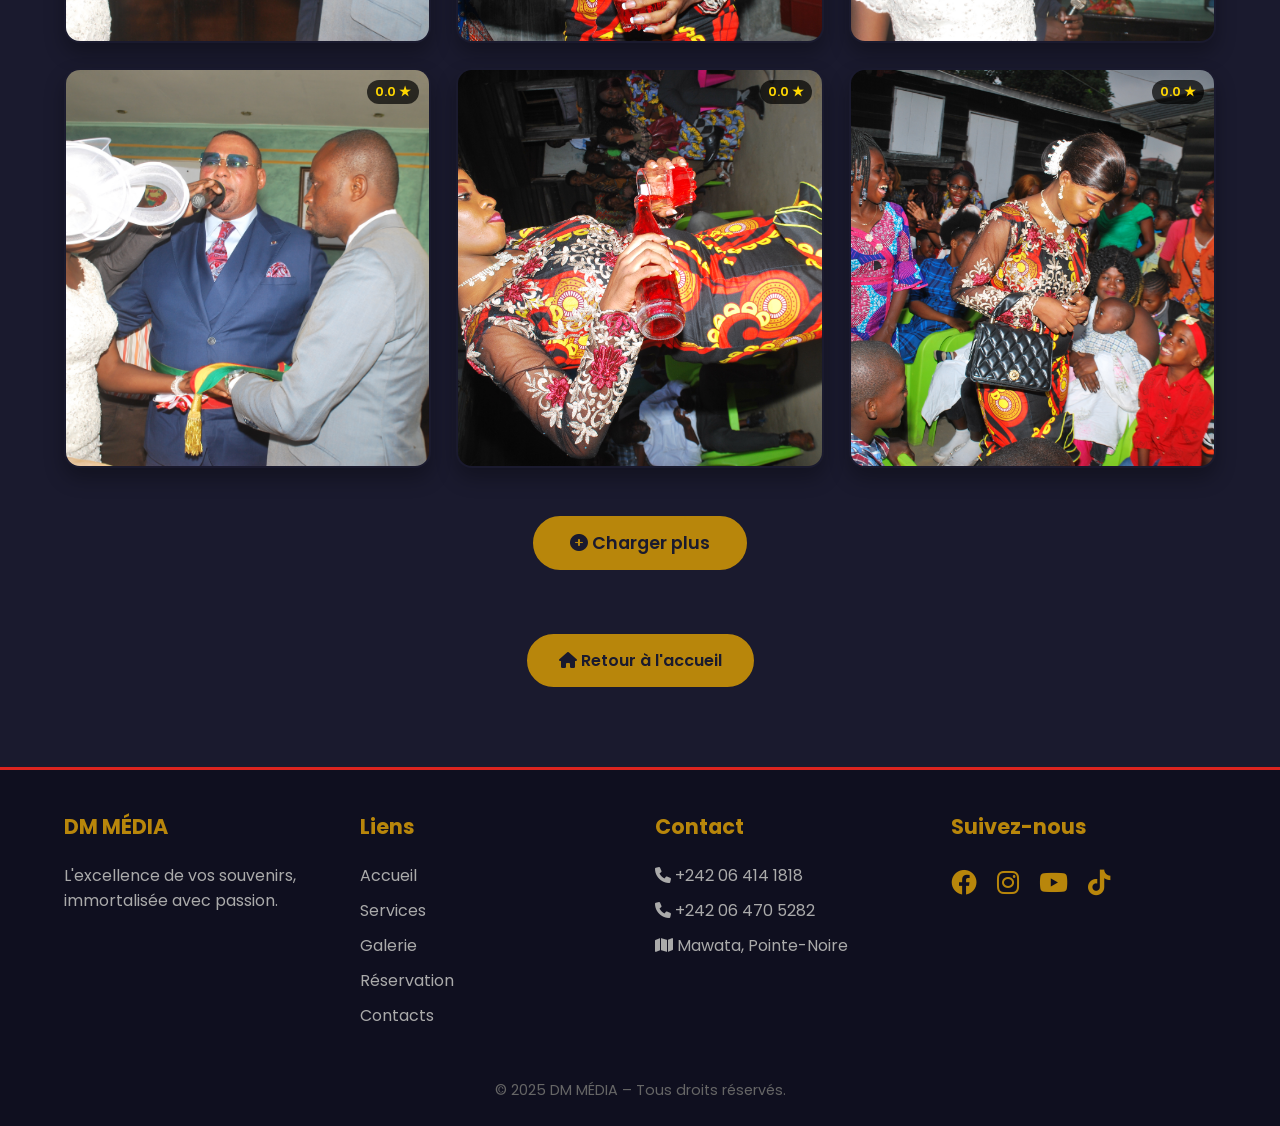
==== commit a97a1f2e: "mise a jours" ====
--- a/galerie.html
+++ b/galerie.html
@@ -450,17 +450,16 @@
     <div class="nav-links">
       <a href="./index.html">Accueil</a>
       <a href="./index.html#services">Services</a>
-      <a href="galerie.html">Galerie</a>
-      <a href="statistiques.html">Messagerie</a>
-      <a href="./index.html#reservation">Réservation</a>
-      <a href="./index.html#contact">Contact</a>
+      <a href="Galerie.html">Galerie</a>
+      <a href="./index.html#réservation">Réservation</a>
+      <a href="./index.html#contacts">Contact</a>
     </div>
     <div class="burger">
       <div></div><div></div><div></div>
     </div>
   </nav>
 
-  <section id="galerie">
+  <section id="Galerie">
     <h2 class="section-title">Galerie <span>&</span> émotions</h2>
 
     <!-- Boutons de filtre -->
@@ -494,15 +493,14 @@
         <h4>Liens</h4>
         <a href="./index.html">Accueil</a>
         <a href="./index.html#services">Services</a>
-        <a href="galerie.html">Galerie</a>
-        <a href="statistiques.html">Messagerie</a>
-        <a href="./index.html#reservation">Réservation</a>
-        <a href="./index.html#contact">Contact</a>
+        <a href="Galerie.html">Galerie</a>
+        <a href="./index.html#réservation">Réservation</a>
+        <a href="./index.html#contacts">Contacts</a>
       </div>
       <div class="footer-col">
         <h4>Contact</h4>
-        <p><i class="fas fa-phone"></i> +242 06 41 41 81 8</p>
-        <p><i class="fas fa-phone"></i> +242 06 47 05 28 2</p>
+        <p><i class="fas fa-phone"></i> +242 06 414 1818</p>
+        <p><i class="fas fa-phone"></i> +242 06 470 5282</p>
         <p><i class="fas fa-map"></i> Mawata, Pointe-Noire</p>
       </div>
       <div class="footer-col">
